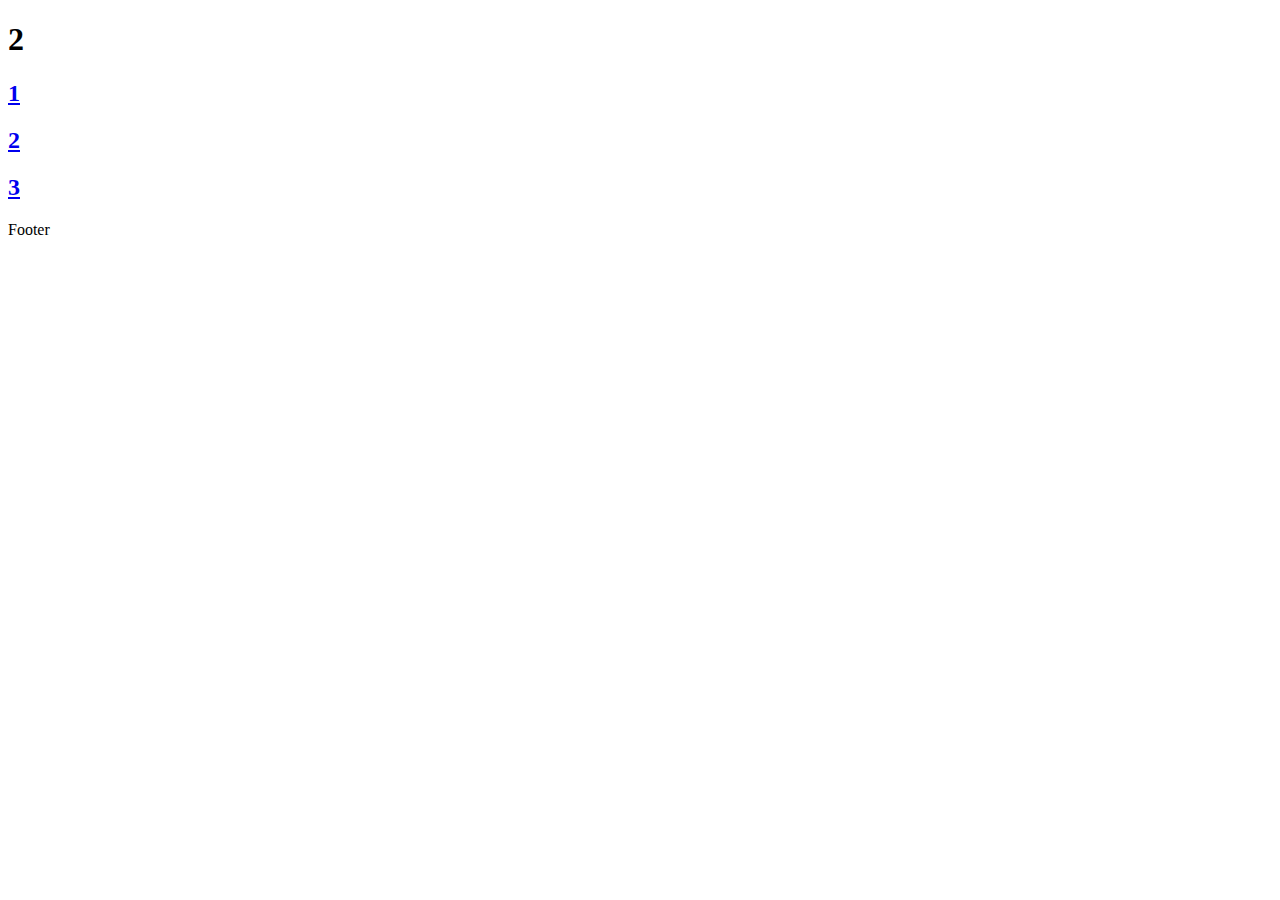
==== 2.html @ 6a23752d "mafs" ====
<!DOCTYPE html>
<html lang="en">
  <head>
    <meta charset="UTF-8">
    <meta name="viewport" content="width=device-width, initial-scale=1.0">
    <meta http-equiv="X-UA-Compatible" content="ie=edge">
    <title>HTML 5 Boilerplate</title>
    <link rel="stylesheet" href="style.css">
  </head>
  <body>
    <h1>
        2
    </h1>
<header>
    <h2><a href="index.html">
        1
    </a>
    </h2>
    <h2><a href="2.html">
        2
    </a>
    </h2>
    <h2><a href="3.html">
        3
    </a>
    </h2>
    </header>        <footer>
            Footer
        </footer>
	<script src="index.js"></script>
  </body>
</html>
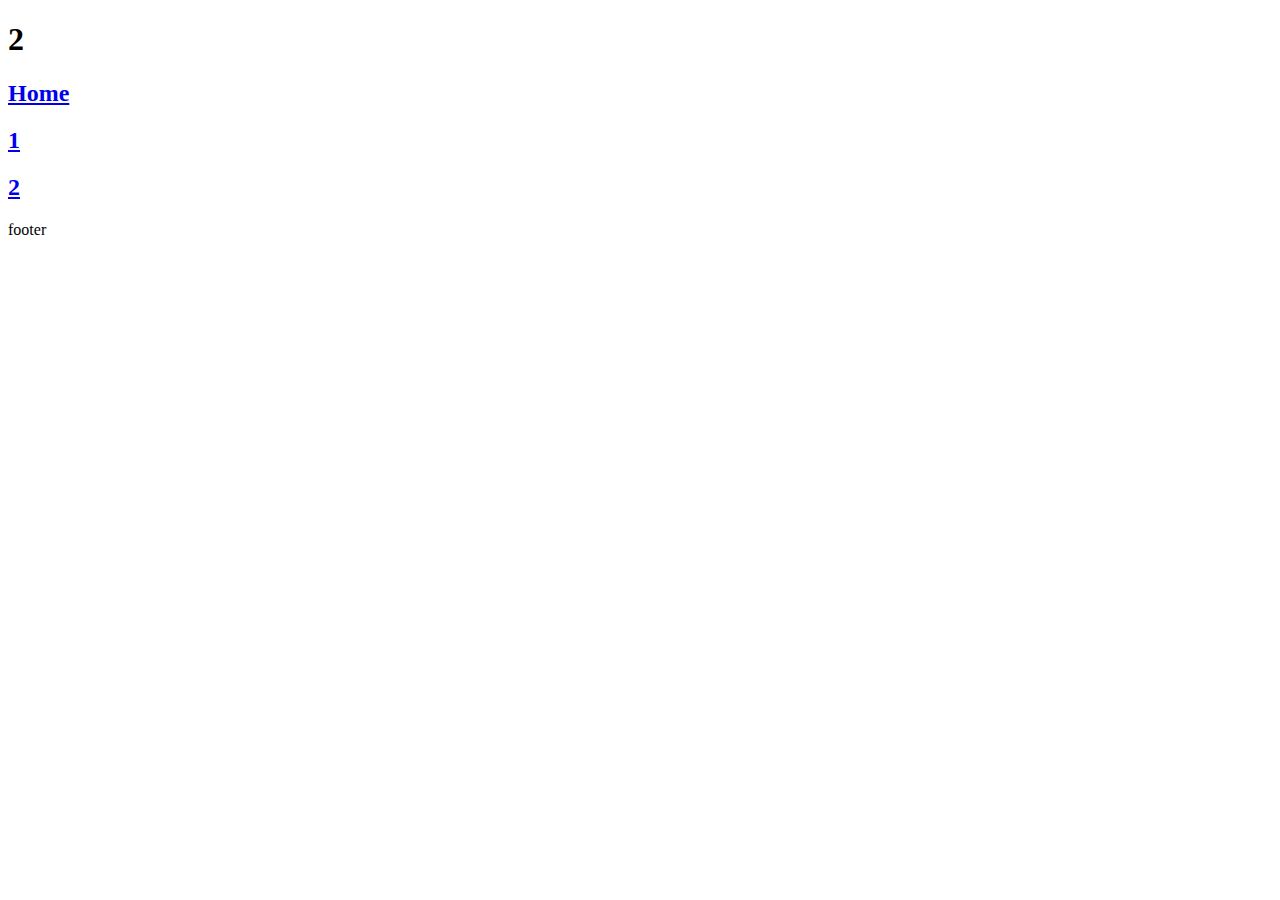
==== commit ba0ed486: "GH_Mafalda" ====
--- a/2.html
+++ b/2.html
@@ -5,28 +5,15 @@
     <meta name="viewport" content="width=device-width, initial-scale=1.0">
     <meta http-equiv="X-UA-Compatible" content="ie=edge">
     <title>HTML 5 Boilerplate</title>
-    <link rel="stylesheet" href="style.css">
   </head>
   <body>
-    <h1>
-        2
-    </h1>
-<header>
-    <h2><a href="index.html">
-        1
-    </a>
-    </h2>
-    <h2><a href="2.html">
-        2
-    </a>
-    </h2>
-    <h2><a href="3.html">
-        3
-    </a>
-    </h2>
-    </header>        <footer>
-            Footer
-        </footer>
-	<script src="index.js"></script>
+    <header>
+        <h1> 2 </h1>
+    </header>
+<nav>
+    <h2> <a href="index.html"> Home </h2></a>
+    <h2> <a href="1.html"> 1 </h2> </a>
+    <h2><a href="2.html"> 2 </h2> </a>
+</nav>	<footer> footer </footer>
   </body>
 </html>